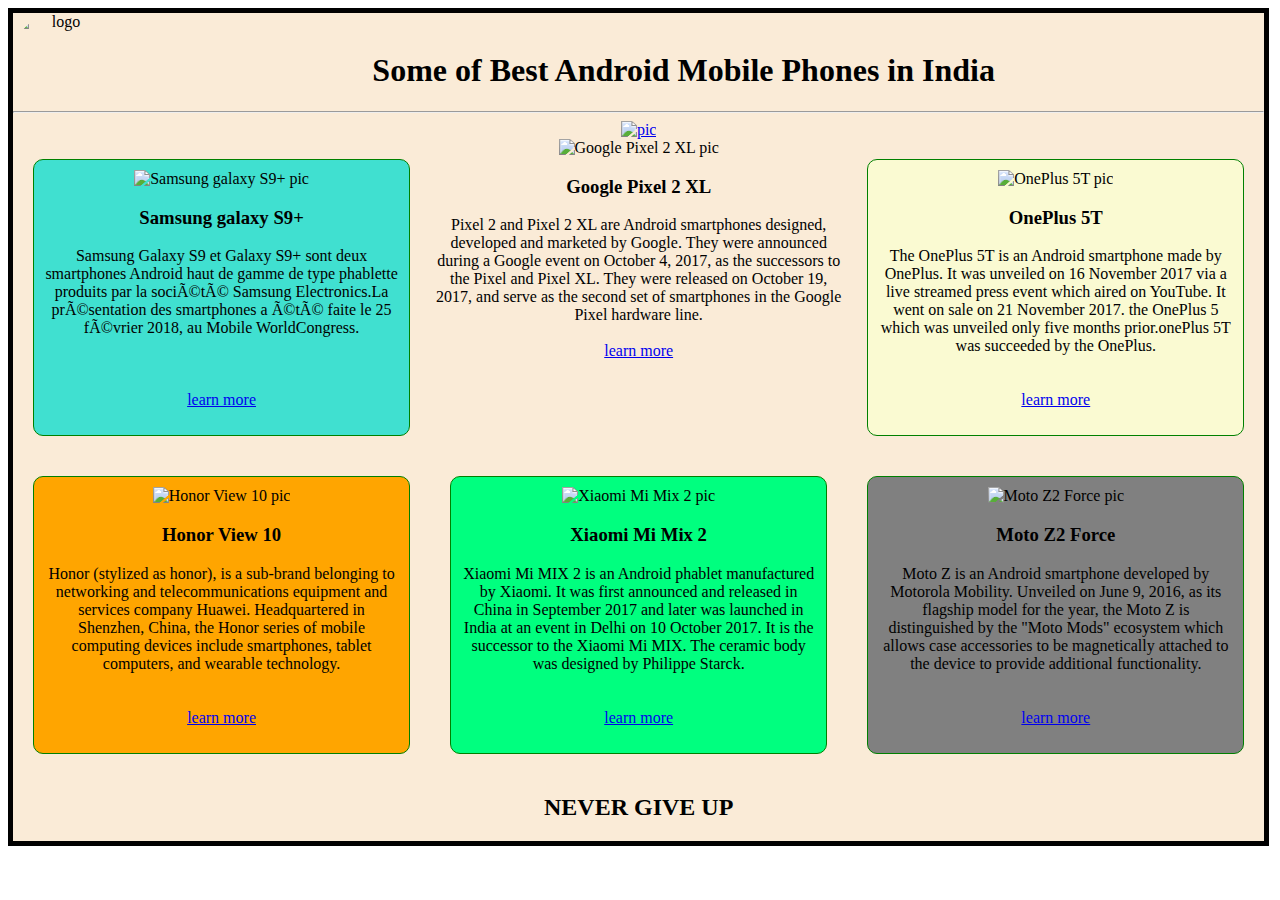
==== portfolio.htm @ fb3117ec "upload" ====
<!DOCTYPE html>
<html lang="en"> <!--here Html code in english -- >
   <head>
      <meta charset="UTF-8">
      <title>portfolio site</title>
      <meta name="viewport" content="width=device-width initial-scale=1.0"><!-- for image responsiveness -->
      <style>
         .page {
         border : 5px solid black;
         background-color : #FAEBD7;
         width :99%;
         height :auto;
         text-align:center;
         }
         @media screen and (min-width:610px){
         .wrapper {
         display : grid;
         grid-template-columns : 1fr 1fr 1fr;
         }<!-- for responsive of all the screen -->
         }
         .p1{
         background-color :turquoise;
         border : 1px solid green;
         margin : 20px;
         padding : 10px;
         border-radius : 10px;
         }<!--it is class with different styles -->
         .p2 {
         background-color : yellowgreen;
         border : 1px solid green;
         margin : 20px;
         padding : 10px;
         border-radius : 10px;
         }
         .p3 {
         background-color :lightgoldenrodyellow;
         border : 1px solid green;
         margin : 20px;
         padding : 10px;
         border-radius : 10px;
         }
         .p4{
         background-color : orange;
         border : 1px solid green;
         margin : 20px;
         padding : 10px;
         border-radius : 10px;
         }
         .p5 {
         background-color : springgreen;
         border : 1px solid green;
         margin : 20px;
         padding : 10px;
         border-radius : 10px;
         }
         .p6 {
         background-color :gray ;
         border : 1px solid green;
         margin : 20px;
         padding : 10px;
         border-radius : 10px;}
         .l{
         float:left;
         width:90px;
         height:90px;
         border:1px;
         border-radius:100px;
         }
      </style>
   </head>
   <body>
      <div class="page">
         <img src="https://bit.ly/2s2HUSa" alt="logo"  class="l"><br>
         <header>
            <h1 style="text-align:center">Some of Best Android Mobile Phones in India</h1>
         </header>
         <hr>
         <a href="https://gadgets.ndtv.com/mobiles/news"><img src="https://bit.ly/2rZxJyn" alt=" pic" style="width:50%" height="300"></a>
         <div class="wrapper">
            <div class="p1">
               <img src="https://bit.ly/2KDjEgQ" alt="Samsung galaxy S9+ pic" style="width:100%" height="200">
               <h3>Samsung galaxy S9+</h3>
               <p> Samsung Galaxy S9 et Galaxy S9+ sont deux smartphones Android haut de gamme de type phablette produits par la société Samsung    			     Electronics.La présentation des smartphones a été faite le 25 février 2018, au Mobile WorldCongress.<br><br><br><br>            		 	<a href="https://en.wikipedia.org/wiki/Samsung_Galaxy"> learn more </a>
              </p>
            </div>
            <div class="p2">
               <img src="https://bit.ly/2s67xl9" alt="Google Pixel 2 XL pic" style="width:100%" height="200">
               <h3>Google Pixel 2 XL</h3>
               <p>Pixel 2 and Pixel 2 XL are Android smartphones designed, developed and marketed by Google. They were announced during a Google 			   event on October 4, 2017, as the successors to the Pixel and Pixel XL. They were released on October 19, 2017, and serve as the 			   second set of smartphones in the Google Pixel hardware line.<br><br><a href="https://en.wikipedia.org/wiki/Pixel_2"> 			   learn more </a>
              </p>
            </div>
            <div class="p3">
               <img src="https://bit.ly/2rYcCwu" alt="OnePlus 5T pic" style="width:100%" height="200">
               <h3>OnePlus 5T</h3>
               <p>The OnePlus 5T is an Android smartphone made by OnePlus. It was unveiled on 16 November 2017 via a live streamed press event 			  which aired on YouTube. It went on sale on 21 November 2017. the OnePlus 5 which was unveiled only five months prior.onePlus 5T 		  was succeeded by the OnePlus.<br><br><br><a href="https://en.wikipedia.org/wiki/OnePlus_5T"> learn more </a>
	      </p>
            </div>
            <div class="p4">
               <img src="https://bit.ly/2ker2V4" alt="Honor View 10 pic" style="width:100%" height="200">
               <h3>Honor View 10</h3>
               <p>Honor (stylized as honor), is a sub-brand belonging to networking and telecommunications equipment and services company Huawei. 		   Headquartered in Shenzhen, China, the Honor series of mobile computing devices include smartphones, tablet computers, and wearable 			   technology.<br><br><br><a href="https://en.wikipedia.org/wiki/Honor_(brand)"> learn more </a>
	      </p>
            </div>
            <div class="p5">
               <img src="https://bit.ly/2rWq2sM" alt="Xiaomi Mi Mix 2 pic" style="width:100%" height="200">
               <h3>Xiaomi Mi Mix 2</h3>
               <p>Xiaomi Mi MIX 2 is an Android phablet manufactured by Xiaomi. It was first announced and released in China in September 2017 and 			   later was launched in India at an event in Delhi on 10 October 2017. It is the successor to the Xiaomi Mi MIX. The ceramic body was 			   designed by Philippe Starck.<br><br><br><a href="https://en.wikipedia.org/wiki/Xiaomi_Mi_MIX_2"> learn more </a>
               </p>
            </div>
            <div class="p6">
               <img src="https://bit.ly/2s2agf0" alt="Moto Z2 Force pic" style="width:100%" height="200">
               <h3>Moto Z2 Force</h3>
               <p>Moto Z is an Android smartphone developed by Motorola Mobility. Unveiled on June 9, 2016, as its flagship model for the year, the 		    Moto Z is distinguished by the "Moto Mods" ecosystem which allows case accessories to be magnetically attached to the device to  			    provide additional functionality.<br><br><br> <a href="https://en.wikipedia.org/wiki/Moto_Z"> learn more </a>
              </p>
            </div>
         </div>
         <footer>
            <h2 style="text-align:center"><b>NEVER GIVE UP</b></h2>
         </footer>
      </div>
   </body>
</html>
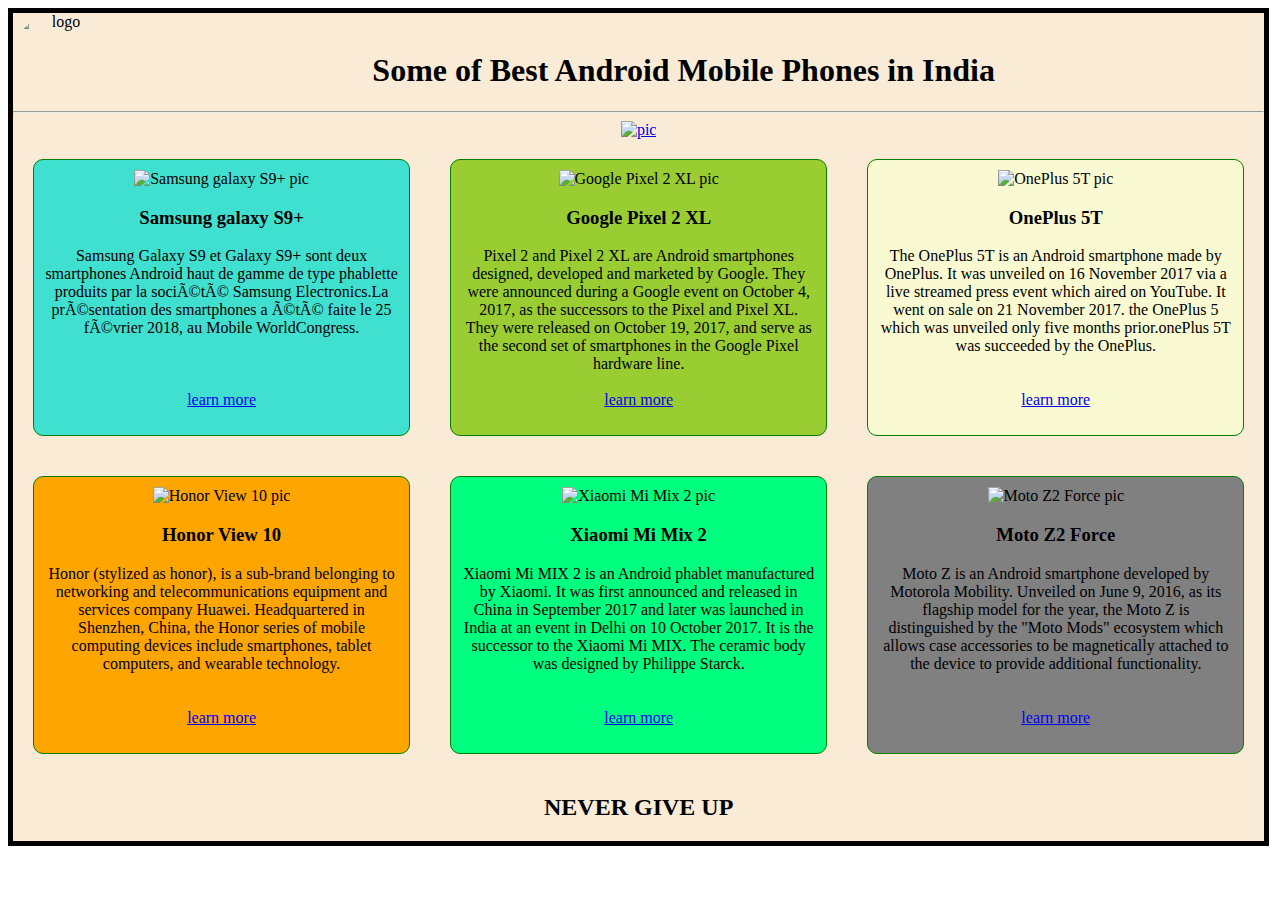
==== commit 954914a4: "up" ====
--- a/portfolio.htm
+++ b/portfolio.htm
@@ -24,7 +24,7 @@
          margin : 20px;
          padding : 10px;
          border-radius : 10px;
-         }<!--it is class with different styles -->
+         }
          .p2 {
          background-color : yellowgreen;
          border : 1px solid green;
@@ -119,4 +119,4 @@
          </footer>
       </div>
    </body>
-</html>+</html>
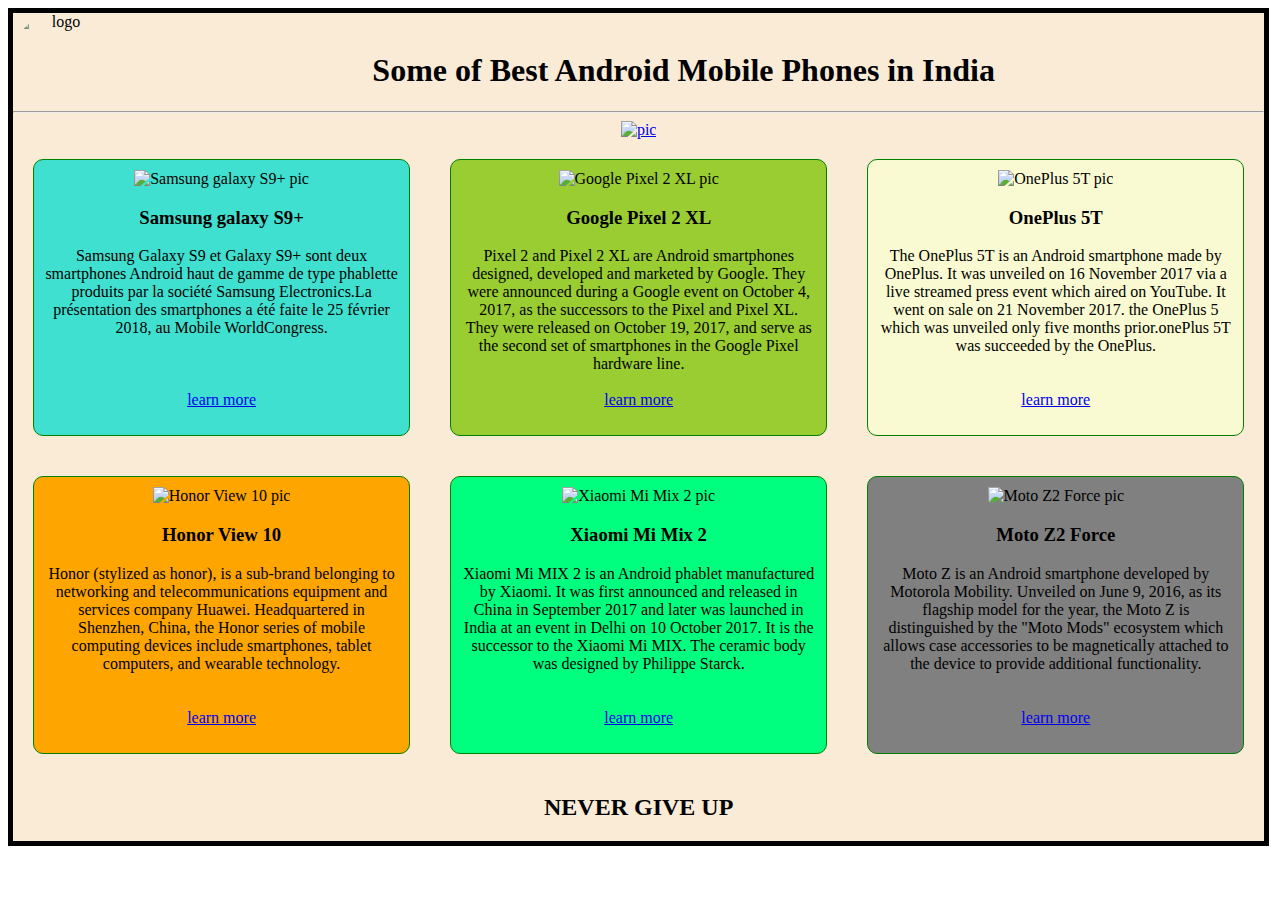
==== commit c63ca4dd: "up" ====
--- a/portfolio.htm
+++ b/portfolio.htm
@@ -1,9 +1,9 @@
 <!DOCTYPE html>
-<html lang="en"> <!--here Html code in english -- >
+<html lang="en">
    <head>
       <meta charset="UTF-8">
       <title>portfolio site</title>
-      <meta name="viewport" content="width=device-width initial-scale=1.0"><!-- for image responsiveness -->
+      <meta name="viewport" content="width=device-width initial-scale=1.0">
       <style>
          .page {
          border : 5px solid black;
@@ -16,7 +16,7 @@
          .wrapper {
          display : grid;
          grid-template-columns : 1fr 1fr 1fr;
-         }<!-- for responsive of all the screen -->
+         }
          }
          .p1{
          background-color :turquoise;
